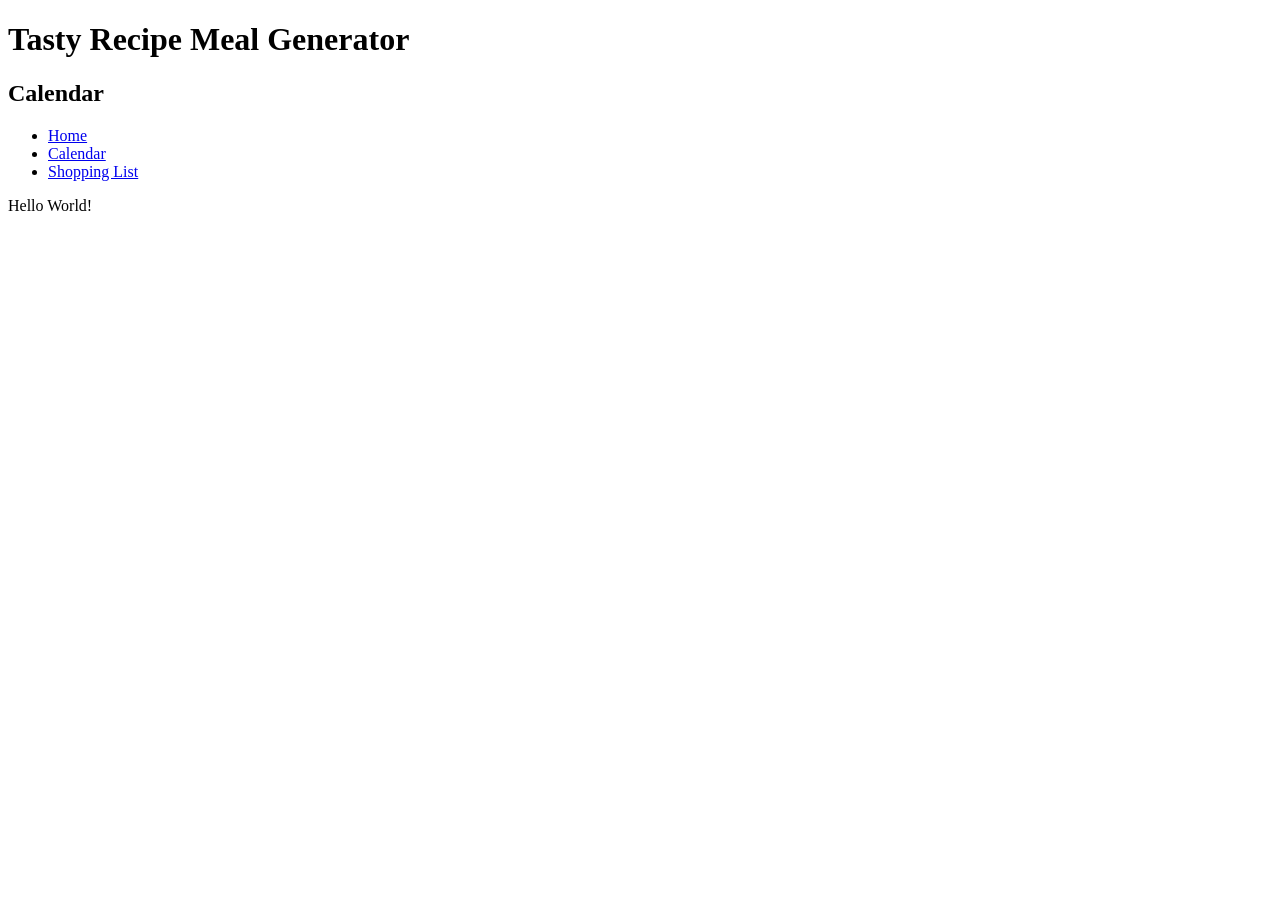
==== calendar.html @ cf978fa2 "create pages" ====
<!DOCTYPE html>
<html lang="en">
<head>
    <meta charset="UTF-8">
    <meta name="viewport" content="width=device-width, initial-scale=1.0">
    <title>TastyRecipe|Home</title>
</head>
<body>
    <header>
        <h1>Tasty Recipe Meal Generator</h1>
        <h2>Calendar</h2>
    </header>
    <nav>
        <ul>
            <li><a href="index.html">Home</a></li>
            <li><a href="calendar.html">Calendar</a></li>
            <li><a href="list.html">Shopping List</a></li>
        </ul>
    </nav>
    <div>
        <p>
            Hello World!
        </p>
    </div>
</body>
</html>
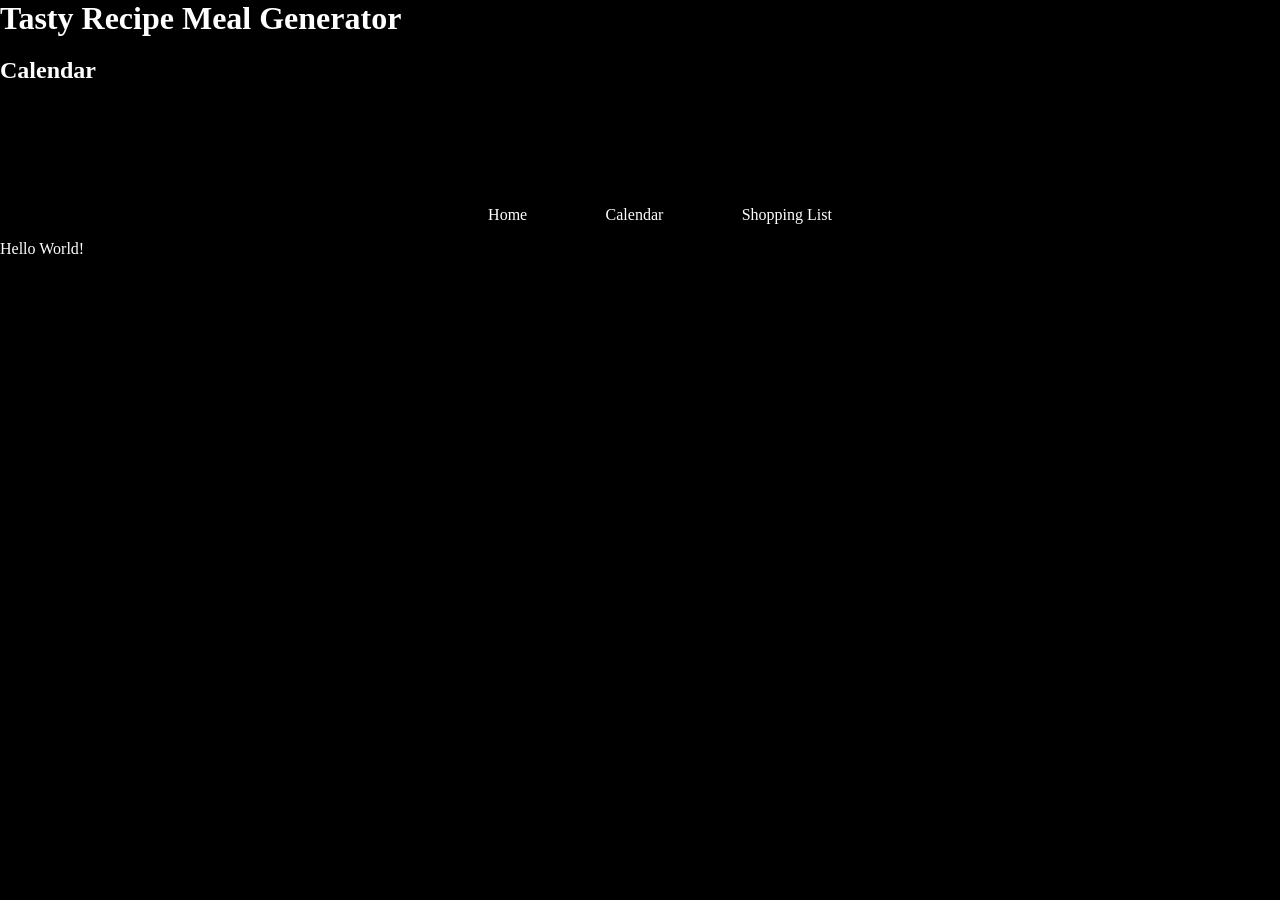
==== commit 50159e52: "Add CSS" ====
--- a/calendar.html
+++ b/calendar.html
@@ -3,7 +3,9 @@
 <head>
     <meta charset="UTF-8">
     <meta name="viewport" content="width=device-width, initial-scale=1.0">
-    <title>TastyRecipe|Home</title>
+    <title>TastyRecipe|Calendar</title>
+    <link rel="stylesheet" href="styles/styles.css">
+
 </head>
 <body>
     <header>
--- a/styles/styles.css
+++ b/styles/styles.css
@@ -0,0 +1,82 @@
+/*  Created by Dallen Corry
+*   Projet Name: Tasty Recipe Meal Generator
+*   Date: 8/31/2024
+*   Version: 0.1.0*/
+
+/*CSS Reset*/
+body, header, nav, main, footer, h1, div, img {
+    margin: 0; 
+    padding: 0;
+    border: 0; 
+}
+
+body {
+    background-color: #000;
+    /* font-family: 'Nabla', cursive; */
+    color:  #fff;
+}
+
+header {
+    top: 0;
+    background-color: #000;
+    color: #fff;
+    height: 190px;
+}
+
+nav ul {
+    list-style-type: none; 
+    text-align: center;
+}
+
+nav li {
+    display: inline-block;
+    padding: 0 3%;
+}
+
+nav li a {
+    border-top: none;
+    display: block;
+    text-decoration: none;
+    color: #fff;
+}
+
+main {
+    background-color: #fff;
+    color: #500;
+    padding: 2%;
+    font-size: 1.15em;
+    font-family: 'Roboto Slab', serif;
+}
+
+footer p {
+    font-size: 0.75em;
+    text-align: center;
+    color: #fff;
+    padding: 0.1em;
+}
+
+footer p a {
+    color:#fff;
+}
+
+table {
+    border: 1px solid #000;
+    border-collapse: collapse;
+    margin: 0 auto;
+    width: 100%;
+}
+
+th, td {
+    border: 1px solid #000;
+    padding: 2%;
+}
+
+th {
+    background-color: #000;
+    color: #fff;
+    font-size: 1.15em;
+}
+
+tr:nth-child(odd) {
+    background-color: #ccc;
+}
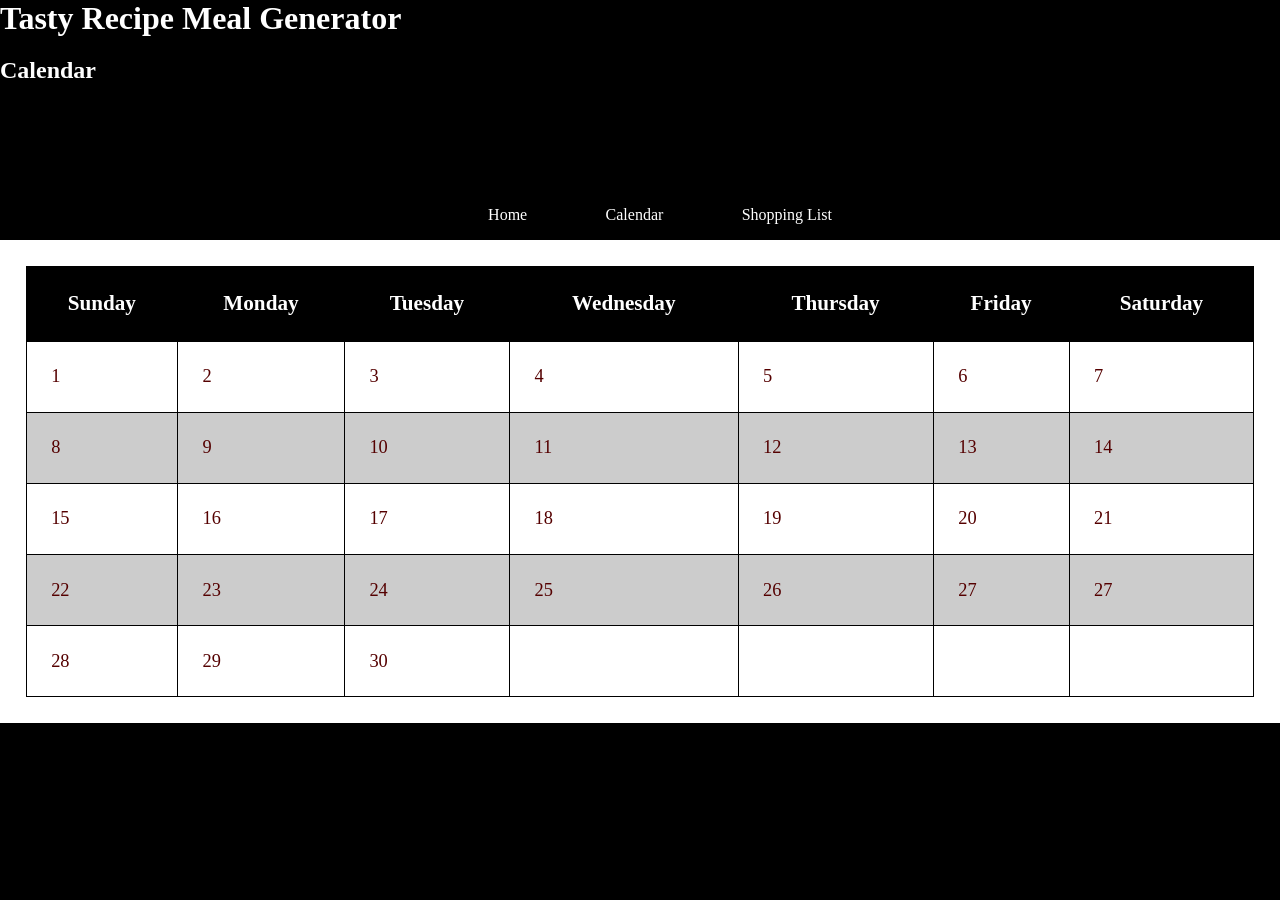
==== commit cad56b1a: "move Calendar to Calendar.html" ====
--- a/calendar.html
+++ b/calendar.html
@@ -19,10 +19,64 @@
             <li><a href="list.html">Shopping List</a></li>
         </ul>
     </nav>
-    <div>
-        <p>
-            Hello World!
-        </p>
-    </div>
+    <main>
+        <table>
+            <tr>
+                <th>Sunday</th>
+                <th>Monday</th>
+                <th>Tuesday</th>
+                <th>Wednesday</th>
+                <th>Thursday</th>
+                <th>Friday</th>
+                <th>Saturday</th>
+            </tr>
+            <tr>
+                <td>1</td>
+                <td>2</td>
+                <td>3</td>
+                <td>4</td>
+                <td>5</td>
+                <td>6</td>
+                <td>7</td>
+            </tr>
+            <tr>
+                <td>8</td>
+                <td>9</td>
+                <td>10</td>
+                <td>11</td>
+                <td>12</td>
+                <td>13</td>
+                <td>14</td>
+            </tr>
+            <tr>
+                <td>15</td>
+                <td>16</td>
+                <td>17</td>
+                <td>18</td>
+                <td>19</td>
+                <td>20</td>
+                <td>21</td>
+            </tr>
+            <tr>
+                <td>22</td>
+                <td>23</td>
+                <td>24</td>
+                <td>25</td>
+                <td>26</td>
+                <td>27</td>
+                <td>27</td>
+            </tr>
+            <tr>
+                <td>28</td>
+                <td>29</td>
+                <td>30</td>
+                <td></td>
+                <td></td>
+                <td></td>
+                <td></td>
+            </tr>
+        </table>
+    </main>
+   
 </body>
 </html>
